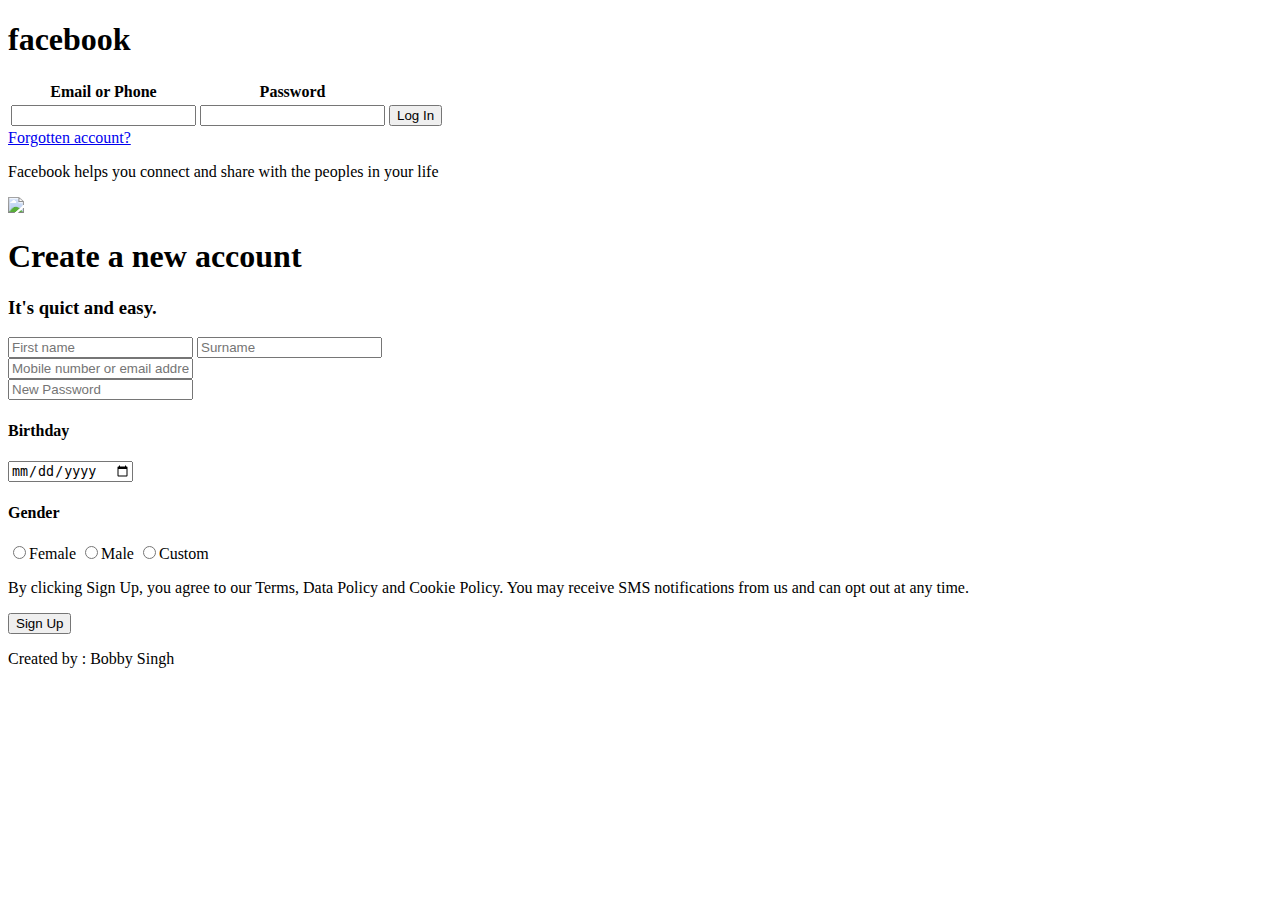
==== Facebook-Homepage/index.html @ 97cc9e72 "Rename Facebook HomePage/index.html to Facebook-Homepage/index.html" ====
<!DOCTYPE html>
<html>
<head>
	<title>Facebook Login</title>
	<meta charset="utf-8">
	<meta name="viewport" content="width=device-width">
	<link rel="stylesheet" type="text/css" href="style.css">
</head>
<body>
	
	<nav id="header" class="content">	    	
		    <h1>facebook</h1>
			    <form action="login.html" method="post">
				    <table>
					<tr>
					    <th>
						    Email or Phone
					    </th>					
					    <th>
						    Password
					    </th>
				    </tr>
				    <tr>
					    <td>
						    <input type="Emailtel" name="Email">
					    </td>
					    <td>
						    <input type="Password" name="Password">
						</td>
				         <td>
						    <input type="submit" name="submit" value="Log In">
					    </td>
				    </tr>
				</table>
				<a href="Restore.html">Forgotten account?</a>
			</form>
	   </nav>
	


	<!-- Account creation form -->

	<div id="create">
		<div class="network">
			<p>Facebook helps you connect and share with the peoples in your life</p>
		<img src="Facebook.png">
		</div>

	    <div class="form">
	    	<h1>Create a new account</h1>
		    <h3>It's quict and easy.</h3>
		    <form action="create.html" method="post">

					<input type="text" name="First name" placeholder="First name">
					<input type="text" name="Surname" placeholder="Surname"><br>
					<input type="Emailtel" name="Emailtel" placeholder="Mobile number or email address"><br>			
					<input type="Password" name="Password" placeholder="New Password">		

				    <h4>Birthday</h4>

					<input type="date" name="date">			
						
					<h4>Gender</h4>
                    <section>
					<input type="radio" name="Gender">Female
					<input type="radio" name="Gender">Male
					<input type="radio" name="Gender">Custom
				    </section>
					<p>
						By clicking Sign Up, you agree to our Terms, Data Policy and Cookie Policy. You may receive SMS notifications from us and can opt out at any time.
					</p>

					<input type="submit" name="submit" value="Sign Up">	
		       </form>
		       <p class="creator">Created by : Bobby Singh</p>
	    </div>
   </div>

</body>
</html>
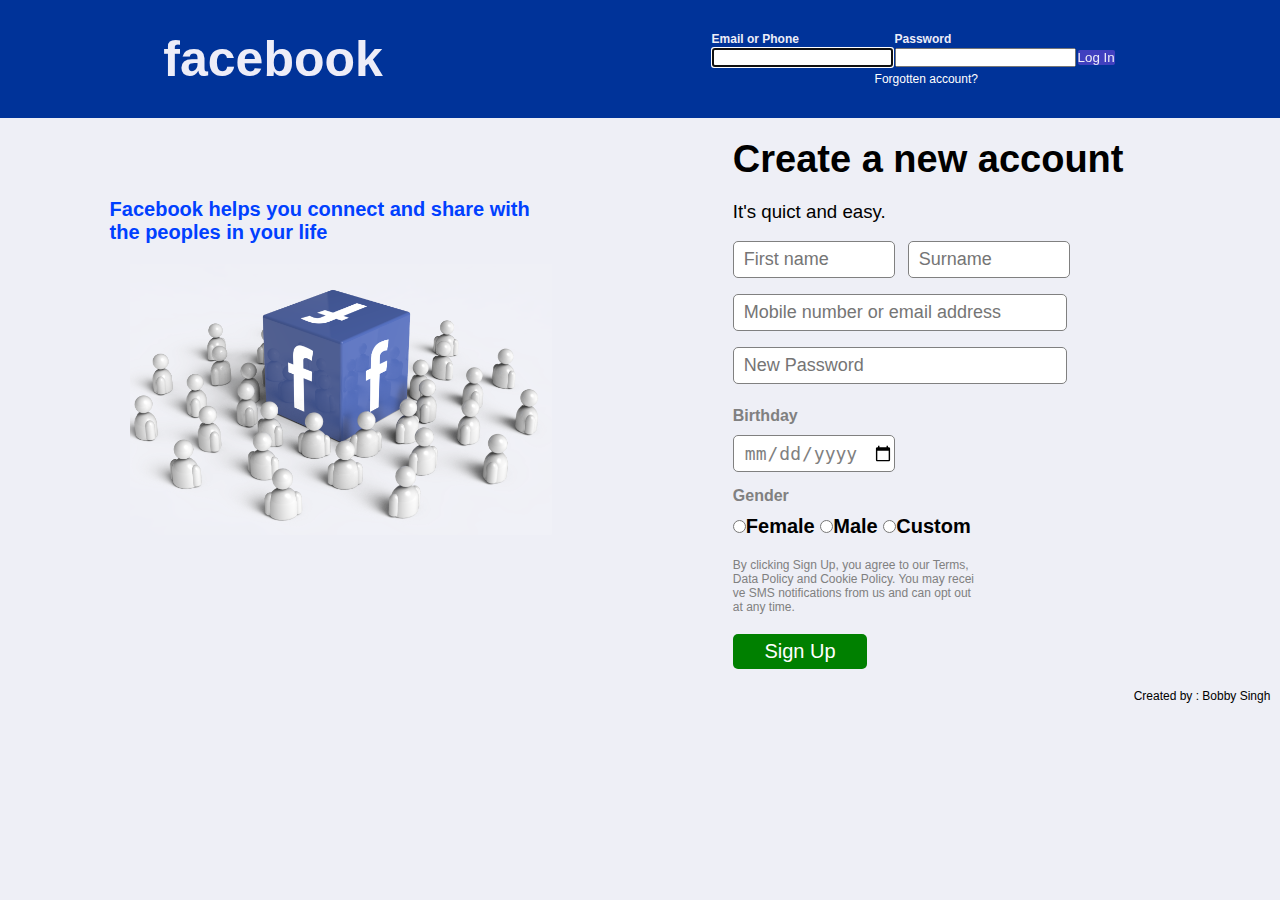
==== commit 054659a6: "Rename Facebook-page.html to index.html" ====
--- a/Facebook-Homepage/index.html
+++ b/Facebook-Homepage/index.html
@@ -22,7 +22,7 @@
 				    </tr>
 				    <tr>
 					    <td>
-						    <input type="Emailtel" name="Email">
+						    <input type="Emailtel" name="Email" autofocus="">
 					    </td>
 					    <td>
 						    <input type="Password" name="Password">
@@ -51,10 +51,10 @@
 		    <h3>It's quict and easy.</h3>
 		    <form action="create.html" method="post">
 
-					<input type="text" name="First name" placeholder="First name">
-					<input type="text" name="Surname" placeholder="Surname"><br>
-					<input type="Emailtel" name="Emailtel" placeholder="Mobile number or email address"><br>			
-					<input type="Password" name="Password" placeholder="New Password">		
+					<input type="text" name="First name" placeholder="First name" required="">
+					<input type="text" name="Surname" placeholder="Surname" required=""><br>
+					<input type="Emailtel" name="Emailtel" placeholder="Mobile number or email address" required=""><br>			
+					<input type="Password" name="Password" placeholder="New Password" required="">		
 
 				    <h4>Birthday</h4>
 
--- a/Facebook-Homepage/style.css
+++ b/Facebook-Homepage/style.css
@@ -0,0 +1,152 @@
+*{
+	padding:0px;
+	margin:0px;
+}
+body{
+	background-color: 	#eeeff6;
+	font-family: helvetica;
+}
+#header{
+	margin: 0px;
+	padding: 0px;
+	width: 100%;
+	height: auto;
+	background-color: #003399;
+	color: 	#ededf8;
+	display: flex;
+	flex-flow: row wrap;
+	justify-content: space-around;
+
+}
+.content h1{
+	margin-top: 30px;
+	margin-bottom: 30px;
+	font-size: 50px;
+	font-family: helvetica;
+	display: flex;
+	flex-wrap: wrap;
+}
+.content form {
+	margin-top: 30px;
+	font-family: helvetica;
+	font-weight: lighter;
+	font-size: 12px;
+	text-align: left;
+}
+.content form a{
+	text-decoration: none;
+	color: white;
+	margin-left: 165px;
+	line-height: 20px;
+}
+.content form input[type="submit"]{
+	border: 1px;
+	border-radius: 2px;
+	background-color: #4040bf;
+	color: #ededf8;
+}
+#create{
+	width: 100%;
+	height: auto;
+	display: flex;
+	flex-flow: row wrap;
+	justify-content: space-around;
+}
+.network{
+	width: 55%;
+	height: auto;
+}
+.network p{
+	width: 60%;
+	height: auto;
+	font-size: 20px;
+	font-weight: bold;
+	color: 	#0040ff;
+	margin-top: 80px;
+	text-align-last: left;
+	margin-left: 100px;
+
+}
+.network img{
+	width: 60%;
+	height: auto;
+	border: none;
+	border-radius: 1px;
+	margin: 20px auto auto 120px;
+}
+.form{
+	width: 42%;
+	height: auto;
+	padding-right: -40px;
+}
+.form h1{
+	font-family: arial;
+	font-size: 38px;
+	margin: 20px;
+	margin-left: 0px;
+}
+.form h3{
+	color: black;
+	font-weight: lighter;
+	margin: 10px;
+	margin-left: 0px; 
+}
+.form form input[type="text"],.form form input[type="emailtel"],.form form input[type="password"]{
+	font-size: 18px;
+	padding-left: 10px;
+	width: 28%;
+	height: 35px;
+	border: 1px solid grey;
+	border-radius: 5px;
+	margin: 8px;
+	margin-left: 0px;
+}
+.form form input[type="emailtel"],.form form input[type="password"]{
+	width: 60%;
+	height:35px;
+}
+.form section{
+	font-size: 20px;
+	font-weight: bold;
+}
+.form h4{
+	margin-top: 15px;
+	margin-bottom: 10px;
+	color: grey;
+	font-weight: bold;
+}
+.form form input[type="date"]{
+	color: grey;
+	font-size: 18px;
+	padding-left: 10px;
+	width: 28%;
+	height: 35px;
+	border: 1px solid grey;
+	border-radius: 5px;
+    margin-top: 0px;
+	margin-left: 0px;
+}
+.form form input[type="submit"]{
+	color: white;
+	font-size: 20px;
+	width: 25%;
+	height: 35px;
+	border: none;
+	border-radius: 5px;
+	display: block;
+	background-color: green;
+	margin-bottom: 20px;
+}
+.form form p{
+	color: grey;
+	width: 45%;
+	height:auto;
+	margin-top: 20px;
+	margin-bottom:20px;
+	word-break: break-all;
+	font-size: 12px;
+}
+.creator{
+	font-size: 12px;
+	text-align: right;
+}